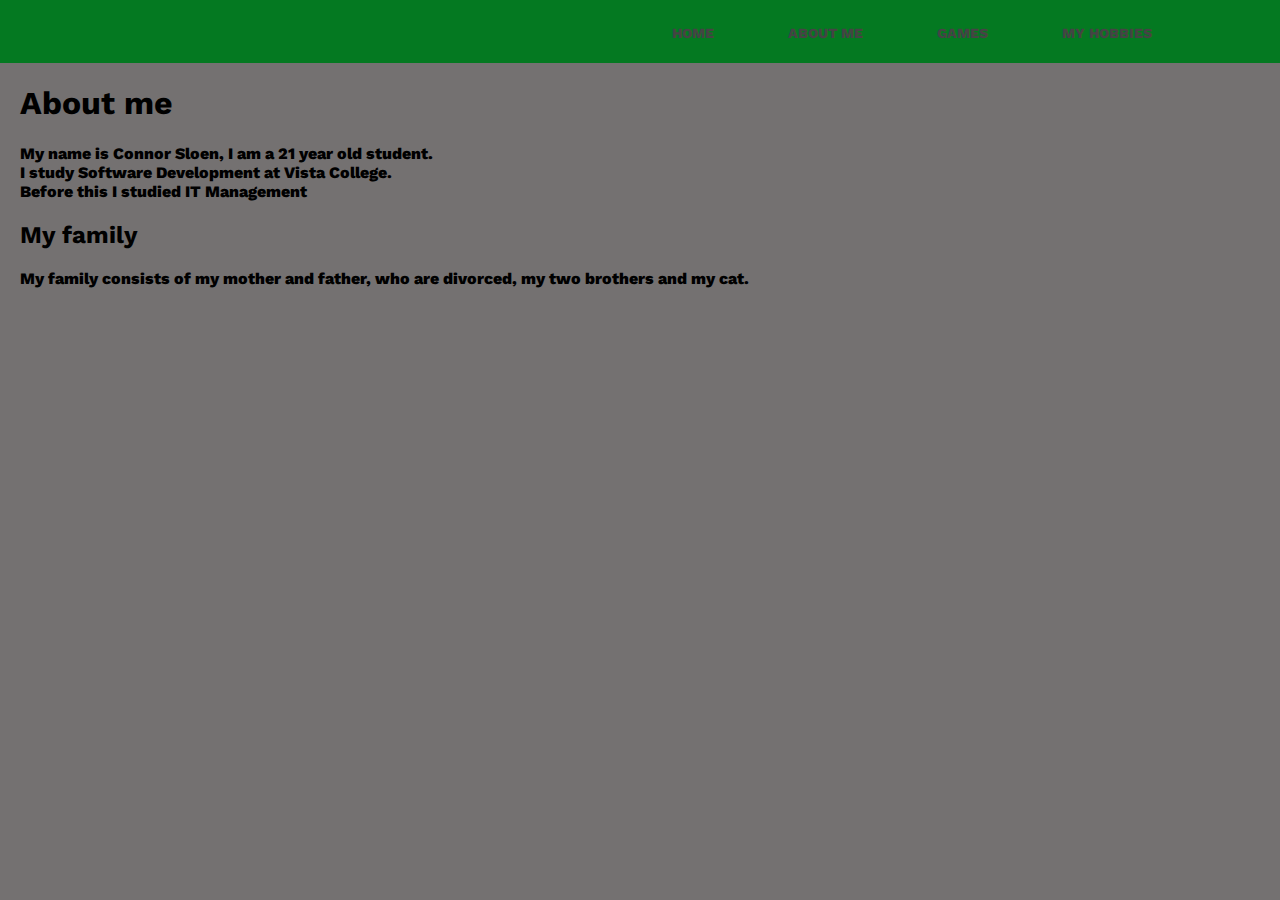
==== about.html @ 13b8bba5 "First commit" ====
<!DOCTYPE html>
<html lang="en">
<head>
    <link href="Css/style.css" rel="stylesheet" type="text/css">
    <meta charset="UTF-8">
    <meta http-equiv="X-UA-Compatible" content="IE=edge">
    <meta name="viewport" content="width=device-width, initial-scale=1.0">
    <title>About me</title>
</head>
<body>

<header>
    <div class="container">
          <h1 class="logo"></h1>
          <img> 
        <nav>
            <ul>
              <li><a href="index.html">Home</a></li>
              <li><a href="about.html">About me</a></li>
              <li><a href="games.html">Games</a></li>
              <li><a href="hobby.html">My hobbies</a></li>
            </ul>
        </nav>
    </div>
</header>
<h1 class="paragraph">
    About me
</h1>
<p class="paragraph"">
    My name is Connor Sloen, I am a 21 year old student. <br>
    I study Software Development at Vista College. <br>
    Before this I studied IT Management <br>
</p>
    <h2 style="margin-left: 20px;">My family</h2>
<p class="paragraph">
    My family consists of my mother and father, 
    who are divorced, my two brothers and my cat. <br>
</p>
</body>
</html>
---- Css/style.css ----
@import url('https://fonts.googleapis.com/css?family=Work+Sans:400,600');
body {
	margin: 0;
	background: rgb(116, 113, 113);
	font-family: 'Work Sans', sans-serif;
	font-weight: 800;
}

.container {
	width: 80%;
	margin: 0 auto;
}

header {
  background: #047921;
}

header::after {
  content: '';
  display: table;
  clear: both;
}

.logo {
  float: left;
  padding: 10px 0;
}

nav {
  float: right;
}

nav ul {
  margin: 0;
  padding: 0;
  list-style: none;
}

nav li {
  display: inline-block;
  margin-left: 70px;
  padding-top: 23px;

  position: relative;
}

nav a {
  color: #444;
  text-decoration: none;
  text-transform: uppercase;
  font-size: 14px;
}

nav a:hover {
  color: #000;
}

nav a::before {
  content: '';
  display: block;
  height: 5px;
  background-color: #444;

  position: absolute;
  top: 0;
  width: 0%;

  transition: all ease-in-out 500ms;
}

nav a:hover::before {
  width: 100%;
}

.banner1,.banner2,.banner3,.banner4,.banner5,.banner6 {
  height: 100vh;
  width: 100%;
  position: absolute;
  left: 0;
  top: 60px;
}

.gameslider {
  width: 100%;
  position: absolute;
  left: 50%;
  top: 50%;
  transform: translate(-50%,-50%);
  margin-top: 56px;
  animation: zoom-out 5s linear infinite;
}
@keyframes zoom-out{
  100%{
    width: 90%;
  }
}
.text-box {
  width: 600px;
  position: absolute;
  top: 200px;
  left: 100px;
  color: #fff;
  background-color: rgb(66, 64, 64, 0.8);
}

.text-box h1 {
  margin-bottom: 40px;
}

.text-box p {
  font-size: 14px;
  line-height: 18px;
  margin-top: 40px;
}

.text-box span {
  background: #fff;
  height: 1px;
  width: 600px;
  position: absolute;
  left: 0;
}

.banner1{
  animation: slide1 20s linear infinite;
}

.banner2{
  animation: slide2 20s linear infinite;
}

.banner3{
  animation: slide3 20s linear infinite;
}

.banner4{
  animation: slide4 20s linear infinite;
}

.banner5{
  animation: slide5 20s linear infinite;
}


@keyframes slide1{
  0%{
    visibility: visible;
  }
  25%{
    visibility: hidden;
  }
  50%{
    visibility: hidden;
  }
  75%{
    visibility: hidden;
  }
  100%{
    visibility: visible;
  }
}

@keyframes slide2{
  0%{
    visibility: hidden;
  }
  25%{
    visibility: visible;
  }
  50%{
    visibility: hidden;
  }
  75%{
    visibility: hidden;
  }
  100%{
    visibility: hidden;
  }
}

@keyframes slide3{
  0%{
    visibility: hidden;
  }
  25%{
    visibility: hidden;
  }
  50%{
    visibility: visible;
  }
  75%{
    visibility: hidden;
  }
  100%{
    visibility: hidden;
  }
}

@keyframes slide4{
  0%{
    visibility: hidden;
  }
  25%{
    visibility: hidden;
  }
  50%{
    visibility: hidden;
  }
  75%{
    visibility: visible;
  }
  100%{
    visibility: hidden;
  }
}

@keyframes slide5{
  0%{
    visibility: hidden;
  }
  25%{
    visibility: hidden;
  }
  50%{
    visibility: hidden;
  }
  75%{
    visibility: hidden;
  }
  100%{
    visibility: visible;
  }
}

.paragraph {
  margin-left: 20px;
}
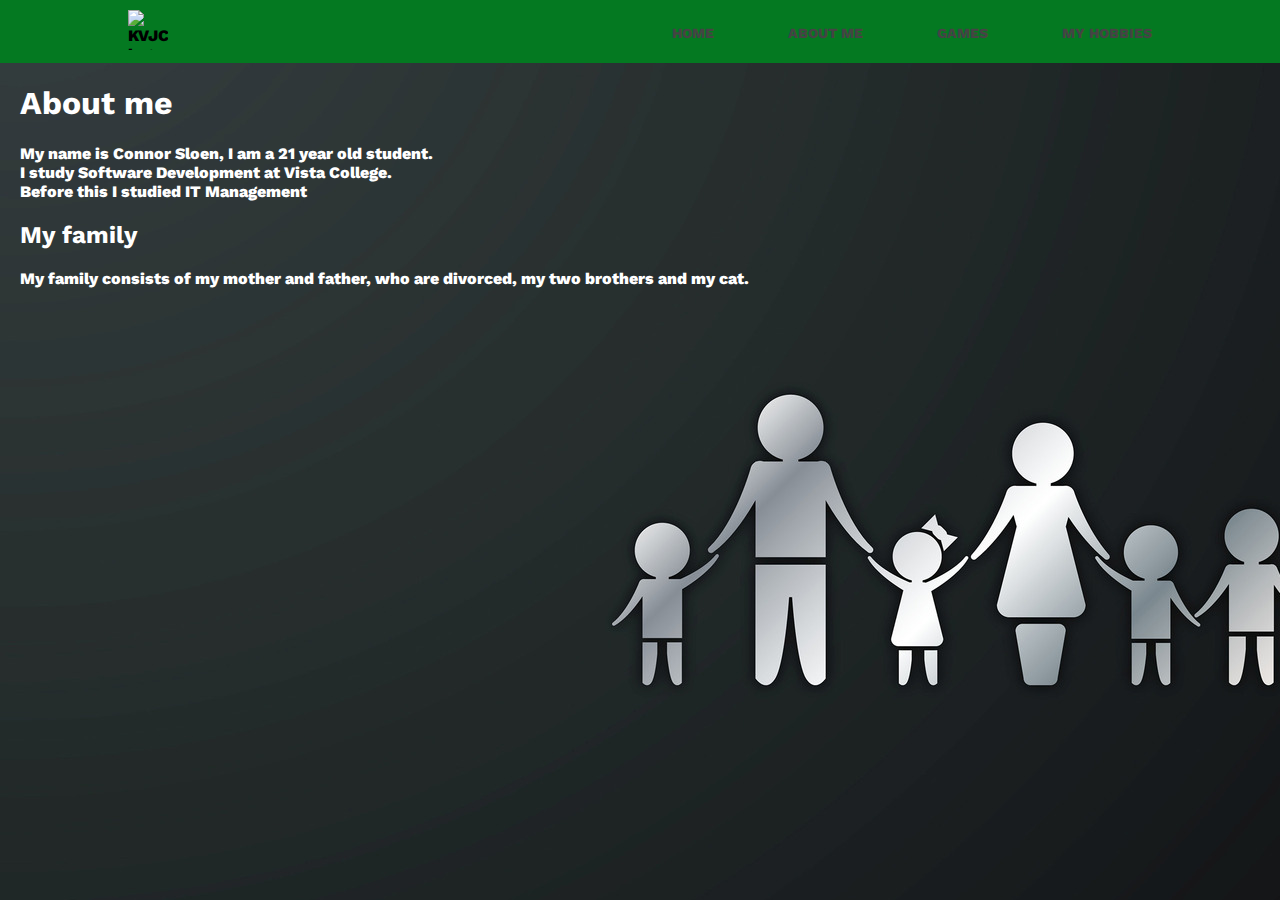
==== commit 70535d7b: "Finishing touches" ====
--- a/about.html
+++ b/about.html
@@ -7,10 +7,11 @@
     <meta name="viewport" content="width=device-width, initial-scale=1.0">
     <title>About me</title>
 </head>
-<body>
+<body style="background-image: url(images/family.jpg);">
 
 <header>
     <div class="container">
+        <img src="images/KVJCJ logo.PNG" width="40" height="40" alt="KVJCJ logo" class="logo">
           <h1 class="logo"></h1>
           <img> 
         <nav>
@@ -31,7 +32,7 @@
     I study Software Development at Vista College. <br>
     Before this I studied IT Management <br>
 </p>
-    <h2 style="margin-left: 20px;">My family</h2>
+    <h2 class="paragraph">My family</h2>
 <p class="paragraph">
     My family consists of my mother and father, 
     who are divorced, my two brothers and my cat. <br>
--- a/Css/style.css
+++ b/Css/style.css
@@ -87,7 +87,7 @@
   top: 50%;
   transform: translate(-50%,-50%);
   margin-top: 56px;
-  animation: zoom-out 5s linear infinite;
+  animation: zoom-out 10s linear infinite;
 }
 @keyframes zoom-out{
   100%{
@@ -234,4 +234,6 @@
 
 .paragraph {
   margin-left: 20px;
-}+  color: #fff;
+}
+
